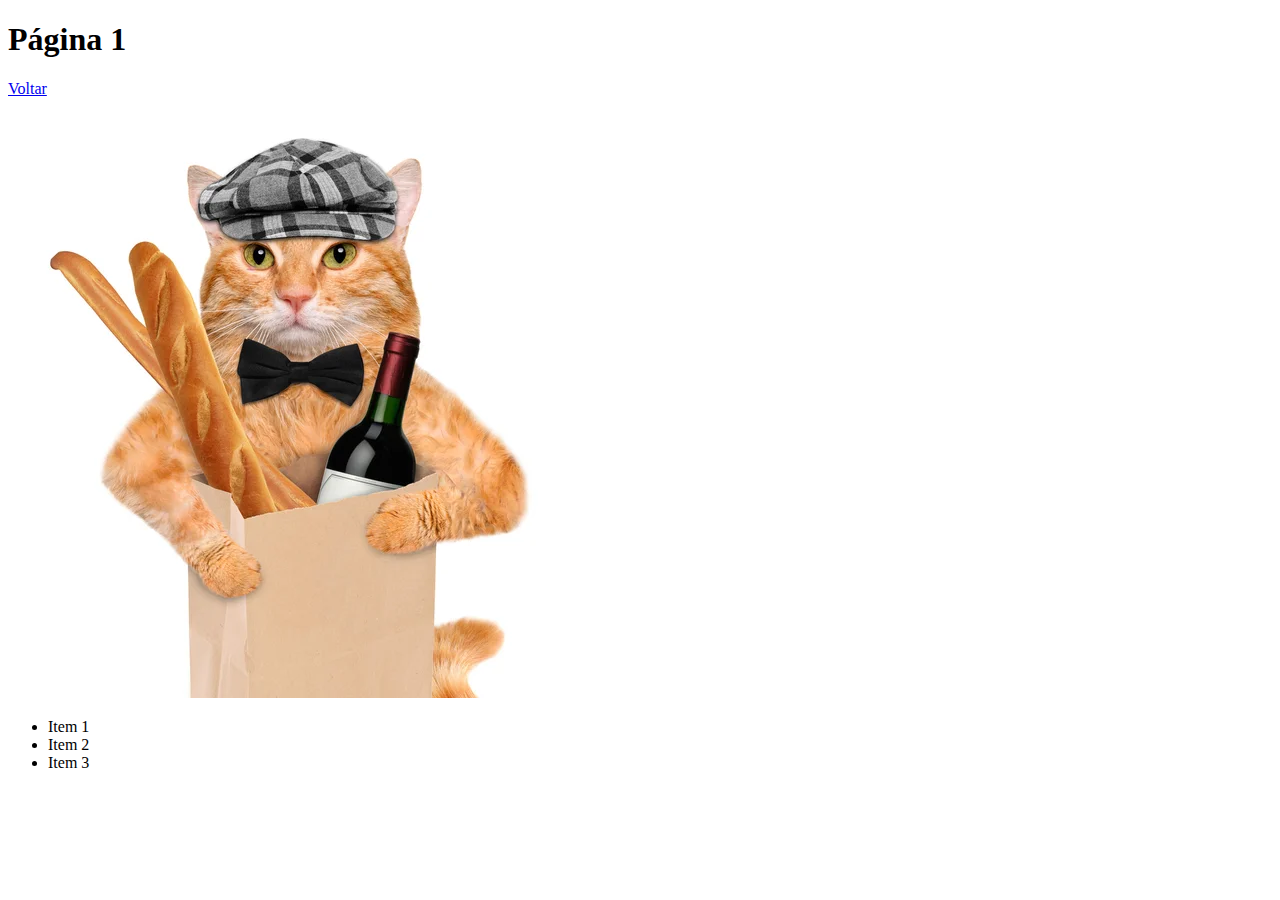
==== pagina1.html @ a07b8c65 "first comit" ====
<!DOCTYPE html>
<html lang="pt">
<head>
    <meta charset="UTF-8">
    <meta http-equiv="X-UA-Compatible" content="IE=edge">
    <meta name="viewport" content="width=device-width, initial-scale=1.0">
    <title>Página 1</title>
</head>
<body>
    <h1>Página 1</h1>
    <a href="index.html">Voltar</a>
    <br/>
    <img src="img/gato_baguete_e_vinho.jpg" alt="Gato segurando uma sacola com um baguete e uma garrafa de vinho" />
    <ul>
        <li>Item 1</li>
        <li>Item 2</li>
        <li>Item 3</li>
    </ul>
</body>
</html>
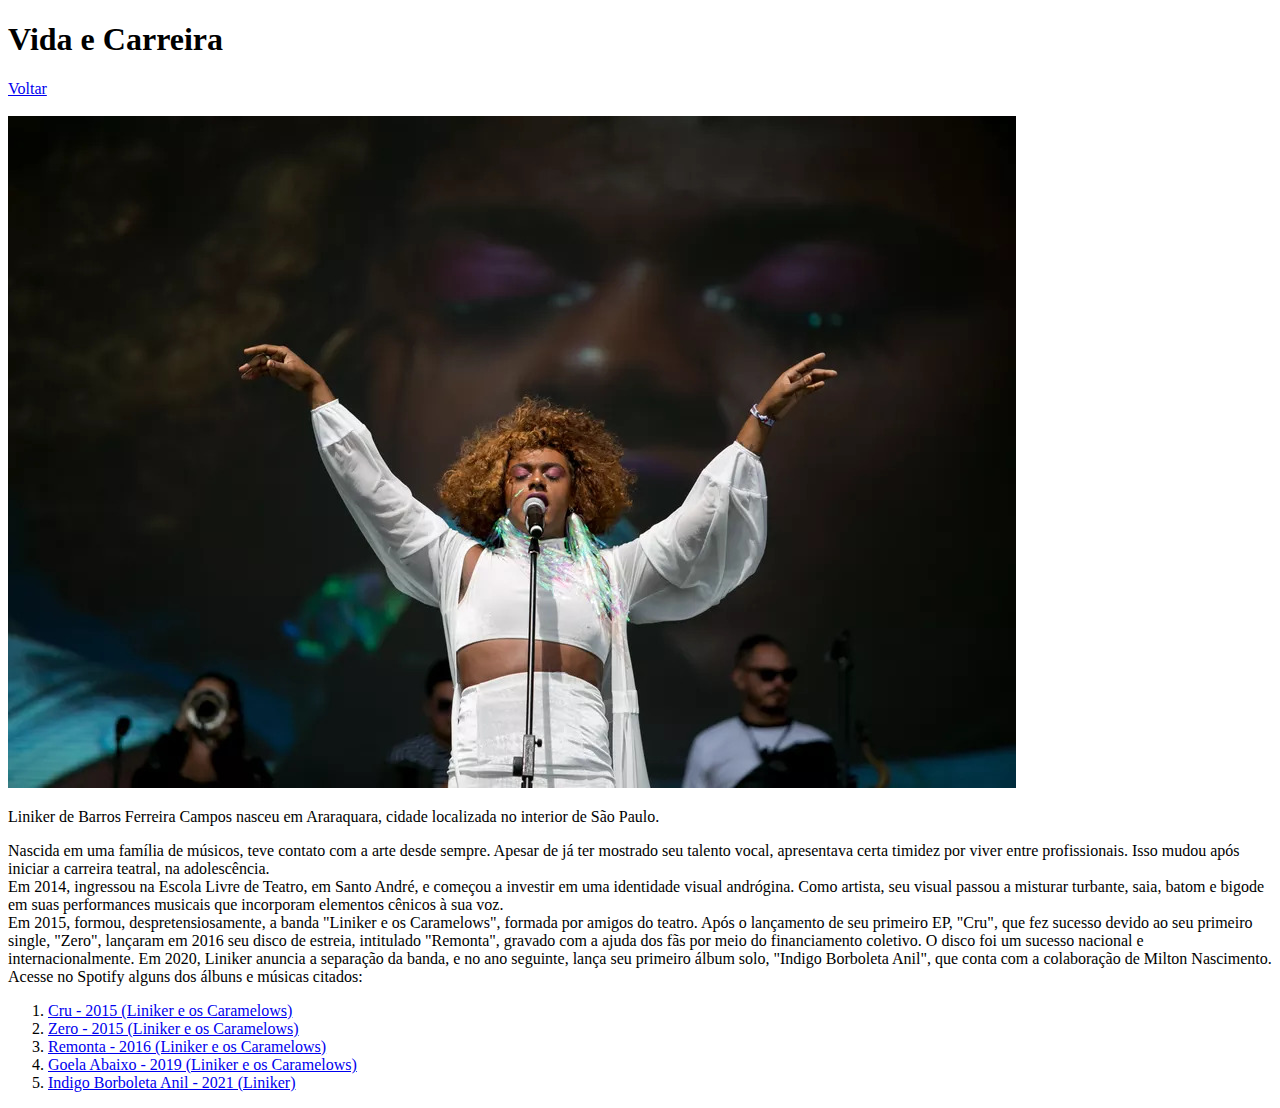
==== commit 6891381c: "mudando o rascunho" ====
--- a/pagina1.html
+++ b/pagina1.html
@@ -4,17 +4,41 @@
     <meta charset="UTF-8">
     <meta http-equiv="X-UA-Compatible" content="IE=edge">
     <meta name="viewport" content="width=device-width, initial-scale=1.0">
-    <title>Página 1</title>
+    <title>Conheça Novos Artistas! - Liniker</title>
 </head>
 <body>
-    <h1>Página 1</h1>
-    <a href="index.html">Voltar</a>
+    <header>
+        <h1>Vida e Carreira</h1>
+    </header>
+    
+    <nav>
+        <a href="index.html">Voltar</a>
+    </nav>
+    
     <br/>
-    <img src="img/gato_baguete_e_vinho.jpg" alt="Gato segurando uma sacola com um baguete e uma garrafa de vinho" />
-    <ul>
-        <li>Item 1</li>
-        <li>Item 2</li>
-        <li>Item 3</li>
-    </ul>
+    <img src="img/linikercantando.jpg" alt="Liniker cantando em um festival" />
+
+    <article>
+        <p>Liniker de Barros Ferreira Campos nasceu em Araraquara, cidade localizada no interior de São Paulo. </p>
+        <p>Nascida em uma família de músicos, teve contato com a arte desde sempre. Apesar de já ter mostrado seu talento vocal, apresentava certa timidez por viver
+            entre profissionais. Isso mudou após iniciar a carreira teatral, na adolescência. <br />
+            Em 2014, ingressou na Escola Livre de Teatro, em Santo André, e começou
+            a investir em uma identidade visual andrógina. Como artista, seu visual passou a misturar turbante, saia, batom e bigode em suas performances musicais que
+            incorporam elementos cênicos à sua voz. <br />
+            Em 2015, formou, despretensiosamente, a banda "Liniker e os Caramelows", formada por amigos do teatro.
+            Após o lançamento de seu primeiro EP, "Cru", que fez sucesso devido ao seu primeiro single, "Zero", lançaram em 2016 seu disco de estreia, intitulado "Remonta", gravado com a ajuda dos fãs por meio do
+            financiamento coletivo. O disco foi um sucesso nacional e internacionalmente.
+            Em 2020, Liniker anuncia a separação da banda, e no ano seguinte, lança seu primeiro álbum solo, "Indigo Borboleta Anil", que conta com a colaboração de
+            Milton Nascimento.
+        
+        Acesse no Spotify alguns dos álbuns e músicas citados:</p>
+    </article>
+    <ol>
+        <li><a href="https://open.spotify.com/album/7wYN6lMpcVx2maHSGc2yQb?si=VL3BTlupQSKcV1G3gDRzrQ" target="_blank">Cru - 2015 (Liniker e os Caramelows)</a></li>
+        <li><a href="https://open.spotify.com/album/0Ii4TGRRMO6hEKOu22d6CH?si=szCf-jDXRSGyiOFN8y4LBQ" target="_blank">Zero - 2015 (Liniker e os Caramelows)</a></li>
+        <li><a href="https://open.spotify.com/album/0Ii4TGRRMO6hEKOu22d6CH?si=v7zj2cG8Te2ms3vB1CHYxQ" target="_blank">Remonta - 2016 (Liniker e os Caramelows)</a></li>
+        <li><a href="https://open.spotify.com/album/6u9KVK2R84AIC5tR75SLAo?si=xZDFCtGQSBOyzt0AdZ9qEA" target="_blank">Goela Abaixo - 2019 (Liniker e os Caramelows)</a></li>
+        <li><a href="https://open.spotify.com/album/7GCAjZgKwHBucSRz7rQize?si=qD1wksGiRhin8TRmk9z0Pg" target="_blank">Indigo Borboleta Anil - 2021 (Liniker)</a></li> 
+    </ol>
 </body>
 </html>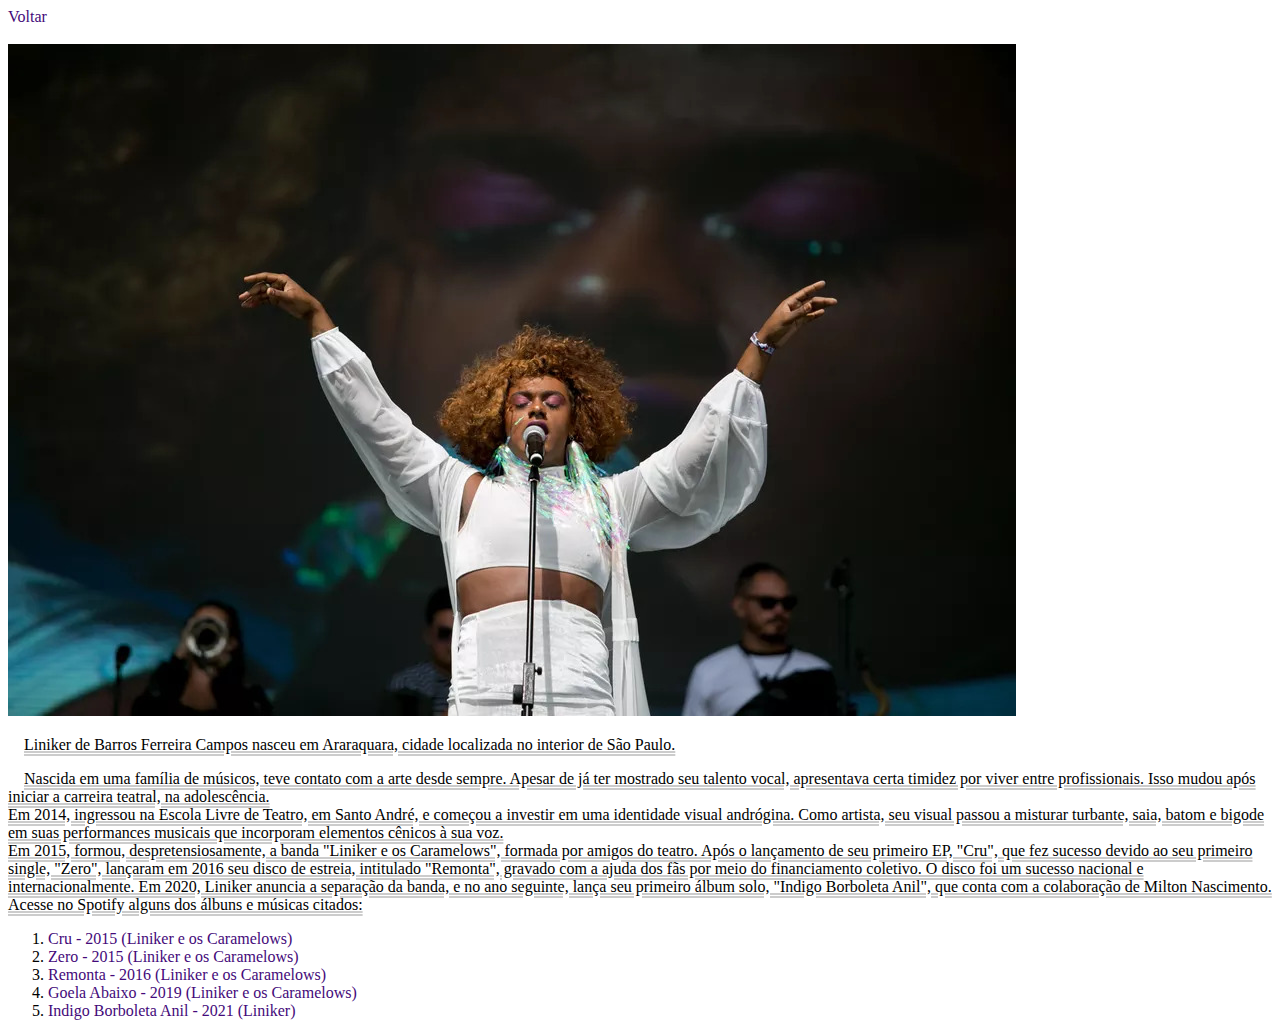
==== commit 725270b9: "iniciando as mudanças em css" ====
--- a/pagina1.html
+++ b/pagina1.html
@@ -5,6 +5,7 @@
     <meta http-equiv="X-UA-Compatible" content="IE=edge">
     <meta name="viewport" content="width=device-width, initial-scale=1.0">
     <title>Conheça Novos Artistas! - Liniker</title>
+    <link href="css/estilo.css" rel="stylesheet" />
 </head>
 <body>
     <header>
--- a/css/estilo.css
+++ b/css/estilo.css
@@ -0,0 +1,60 @@
+h2 {
+    color: rgb(116, 32, 194);
+    border: 0.2rem solid rgb(116, 32, 194);
+    border-radius: 1.0rem;
+    text-align: center;
+}
+
+h1, h3, h4, h5, h6 {
+    display: none;
+}
+
+body ul li {
+    color: rgb(121, 18, 153);
+}
+
+p {
+    text-decoration: underline #ccc double 0.1rem;
+    text-indent: 1rem;
+}
+p.maiusculo {
+    text-transform: uppercase;
+    text-align: center;
+    letter-spacing: 1rem;
+    line-height: 2rem;
+    word-spacing: 2rem;
+    color: white;
+    font: italic small-caps bold 2rem monospace;
+    text-shadow: 0.2rem 0.2 rem 0.2em black 0 0 1rem blue, 0 0 2rem darkblue;
+}
+a:link, a:visited, a:active {
+    text-decoration: none;
+    color: rgb(68, 10, 122);
+}
+a:hover {
+    color:rgb(170, 132, 206)
+}
+
+footer {
+    clear: both;
+    background: #d9d9d9 url();
+    height: 1rem;
+}
+
+div {
+    position: fixed;
+    right: 0;
+    bottom: 0;
+    display: inline;
+    z-index: 2 rem;
+    background-color: lightgreen;
+    color: white;
+    border: 0.2rem solid darkgreen;
+    padding: 0.2rem;
+    font-size: 2rem;
+}
+
+h1#page1 {
+    color: rgb(186, 128, 240);
+    text-decoration: underline;
+}  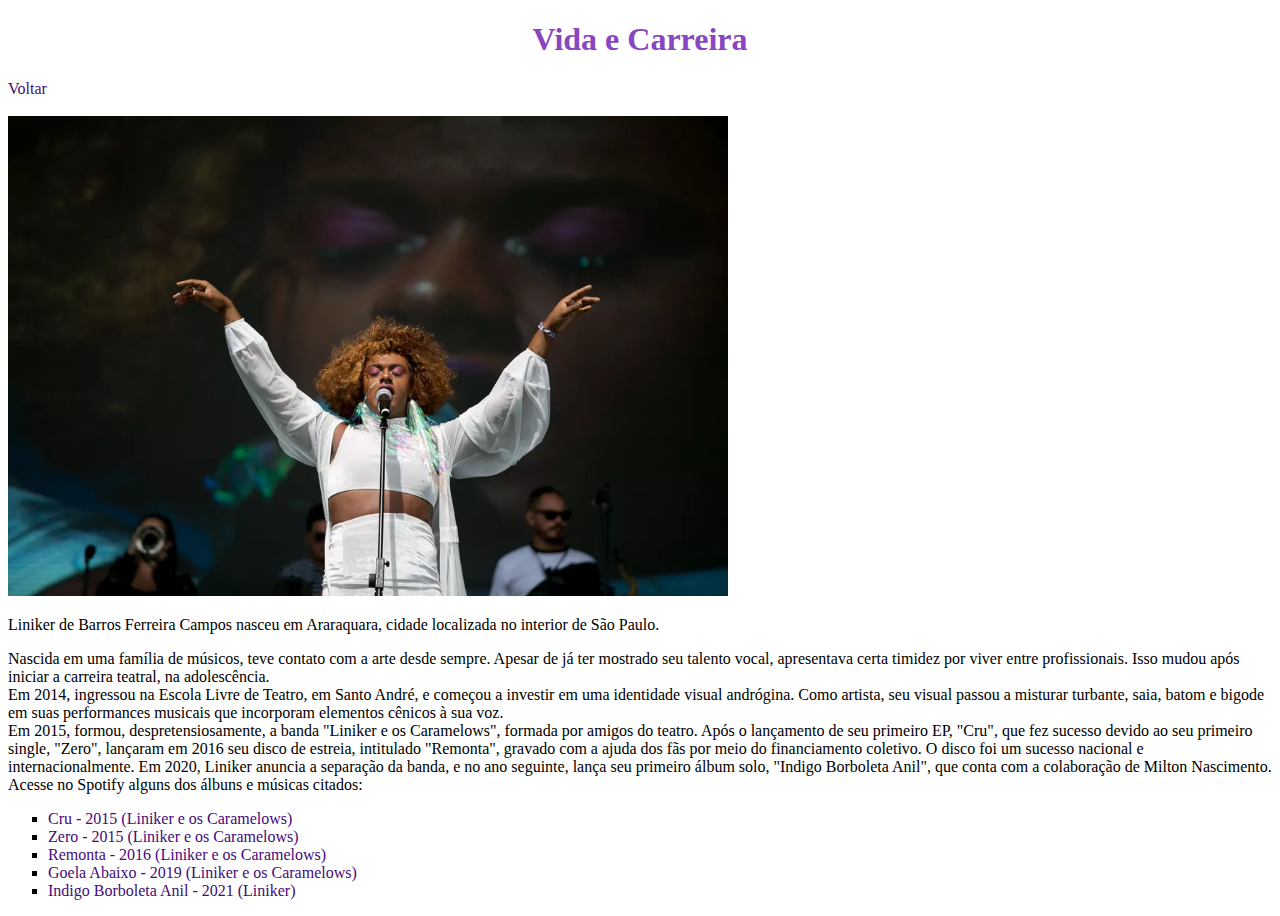
==== commit 9cd88aee: "css (incompleto)" ====
--- a/pagina1.html
+++ b/pagina1.html
@@ -9,7 +9,7 @@
 </head>
 <body>
     <header>
-        <h1>Vida e Carreira</h1>
+        <h1 id="page1">Vida e Carreira</h1>
     </header>
     
     <nav>
--- a/css/estilo.css
+++ b/css/estilo.css
@@ -5,7 +5,7 @@
     text-align: center;
 }
 
-h1, h3, h4, h5, h6 {
+h3, h4, h5, h6 {
     display: none;
 }
 
@@ -13,7 +13,7 @@
     color: rgb(121, 18, 153);
 }
 
-p {
+p.index {
     text-decoration: underline #ccc double 0.1rem;
     text-indent: 1rem;
 }
@@ -55,6 +55,45 @@
 }
 
 h1#page1 {
-    color: rgb(186, 128, 240);
-    text-decoration: underline;
-}  +    color: rgb(136, 71, 193);
+    text-align: center;
+}
+img {
+    width: 50rem;
+    text-align: center;
+}
+
+ol {
+    list-style-type: square;
+}
+
+h1#page2 {
+    color:rgb(136, 71, 193);
+    text-align: center;
+}
+
+ul {
+    list-style-type: upper-roman;
+}
+
+img {
+    width: 45rem;
+    text-align: center;
+}
+
+main.grid {
+    display: grid;
+    grid-template-columns: auto auto auto;
+}
+
+main.flexbox {
+    display: flex;
+    height: 100vg;
+    justify-content: center;
+    align-items: center;
+}
+main.flexbox article {
+    background-color:rgb(68, 10, 122);
+    margin: 1rem;
+    padding: 2rem;
+}